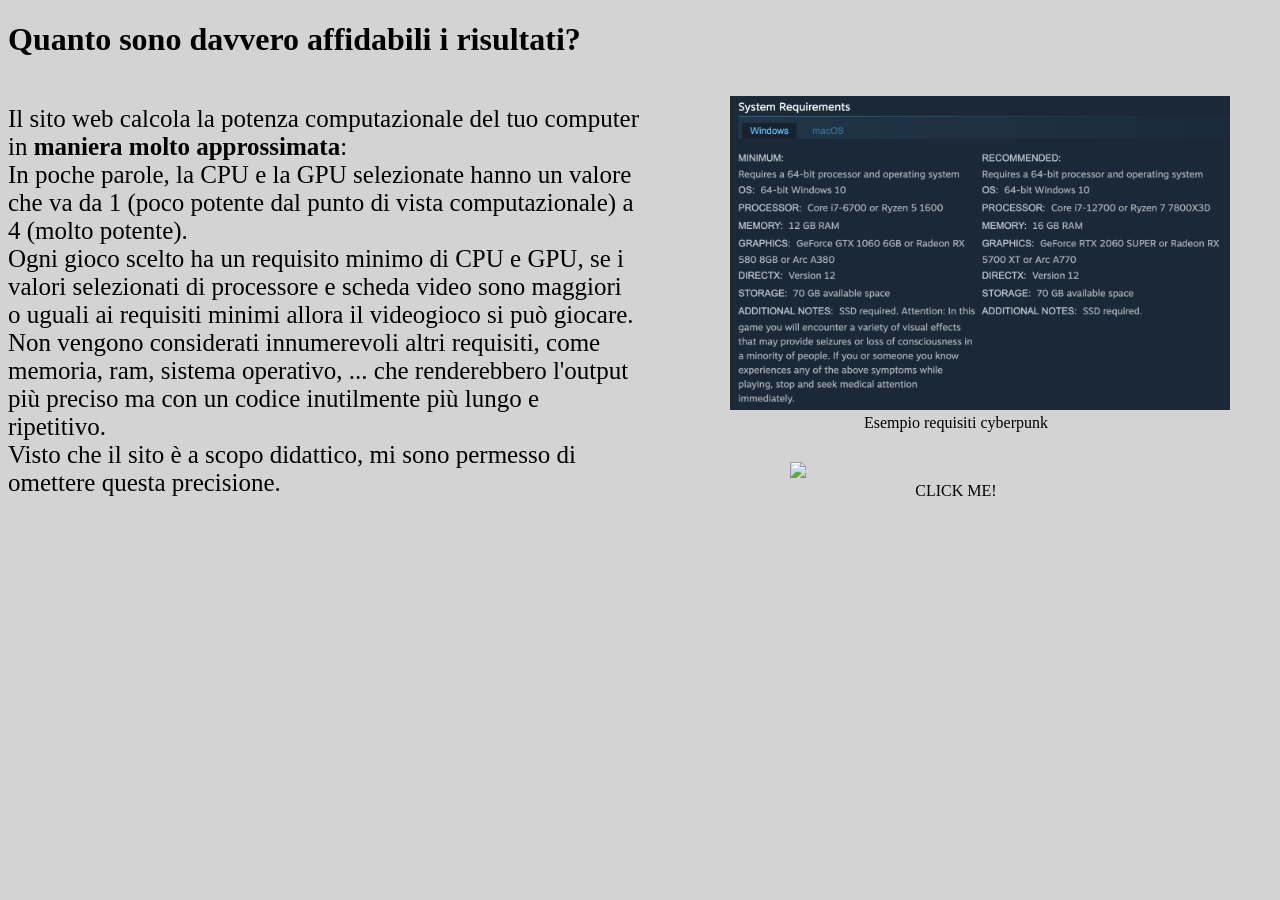
==== pagine/affidabilita.html @ abc1adb1 "Add files via upload" ====
<!DOCTYPE html>
<html>
    <head>
        <title>Affidabilità - CanIRunIt?</title>
        <link rel="stylesheet" href="../style.css">
    </head>
    <body> 
        <h1>Quanto sono davvero affidabili i risultati?</h1>

        <div class="colonna_sinistra">
            <p class = "testi">
            Il sito web calcola la potenza computazionale del tuo computer in <strong>maniera molto approssimata</strong>: <br>
            In poche parole, la CPU e la GPU selezionate hanno un valore che va da 1 (poco potente dal punto di vista computazionale) a 4 (molto potente). <br>
            Ogni gioco scelto ha un requisito minimo di CPU e GPU, se i valori selezionati di processore e scheda video sono maggiori o uguali ai requisiti minimi allora il videogioco si può giocare. <br>
            Non vengono considerati innumerevoli altri requisiti, come memoria, ram, sistema operativo, ... che renderebbero l'output più preciso ma con un codice inutilmente più lungo e ripetitivo. <br>
            Visto che il sito è a scopo didattico, mi sono permesso di omettere questa precisione.
            </p>
        </div>

        <div class = "colonna_destra">
            <figure>
                <img id="prerequisiti_cyberpunk" src = "prerequisiti_cyberpunk.png"></img>
                <figcaption>
                    Esempio requisiti cyberpunk
                </figcaption>
                <img id = "sflogo" src = "https://upload.wikimedia.org/wikipedia/commons/7/71/Street_Fighter_old_logo.png" onclick="cambiaBackgroundSF()"> 
                <figcaption>
                    CLICK ME!
                </figcaption>
            </figure>
        </div>

        <script>
            let attivazioneSF = false;

            function cambiaBackgroundSF(){
                if(!attivazioneSF){
                document.body.style.backgroundImage = 'url(sfmap.jpg)'; 
                document.body.style.backgroundRepeat = 'no-repeat'; 
                document.body.style.backgroundSize = 'cover';
                document.body.style.color = 'white';
                attivazioneSF = true
                } else{
                document.body.style.backgroundImage = ''; 
                document.body.style.backgroundRepeat = ''; 
                document.body.style.backgroundSize = '';
                document.body.style.color = ''; 
                attivazioneSF = false;
                }     
            }
        </script>
    </body>
</html>
---- style.css ----
#logo {
  display: block;
  margin: 0 auto;       
  height: auto;
}

body {
  background-color: lightgray;
  font-family: Copperplate, Papyrus, fantasy;
} 

h2{
  text-align: center;
}

#blocchi_selettori{
  text-align: center;
}

#blocchi_selettori label {
  font-weight: bold;
  margin-left: 8px;
  font-size: 25px;
}

#blocchi_selettori select{
  background-color: darkgrey;
  font-family: Copperplate, Papyrus, fantasy;
  font-size: 20px;
}

#bottone{
  background-color: darkgrey;
  font-family: Copperplate, Papyrus, fantasy;
  display: block;        
  margin: 35px auto;
  text-align: center;
  width: 300px;          
  font-size: 45px;
}

#risultato{
  text-align: center;
  font-size: 30px;
  min-height: 40px;      
  margin-top: 100px;
  font-weight: bold;
  text-decoration-line: underline;
}

#domande_frequenti{
  margin-top: 150px;      
  margin-bottom: 100px;   
  margin-left: 20px;    
  text-align: left;
  font-size: 25px;
}

#crash_bandicoot{
  float: right;
  transform: scaleX(-1);
  max-width: 400px;     
  height: auto;
  margin-left: 60px;
}

.testi{
  font-size: 25px;
}

.colonna_sinistra{
  float: left;
  width: 50%;
}

.colonna_destra{
  float: right;
  width: 50%;
}

#pip_boy{
  max-width: 150px;     
  height: auto;
}

#prerequisiti_cyberpunk{
  max-width: 500px;     
  height: auto;
  margin-left: 50px;
}

#neo_cortex{
  max-width: 200px;     
  height: auto;
}

figcaption{
  text-align: center;
}

#clickme{
  text-align: left;
  font-size: 40px;
  margin-left: 70px;
}

#sflogo{
  max-width: 400px;     
  height: auto;
  margin-left: 110px;
  margin-top: 30px;
}

#pipBoyWatch{
  margin-left: -120px;
}

#cpu2{
  max-width: 400px;     
  height: auto;
  margin-left: 300px;
}
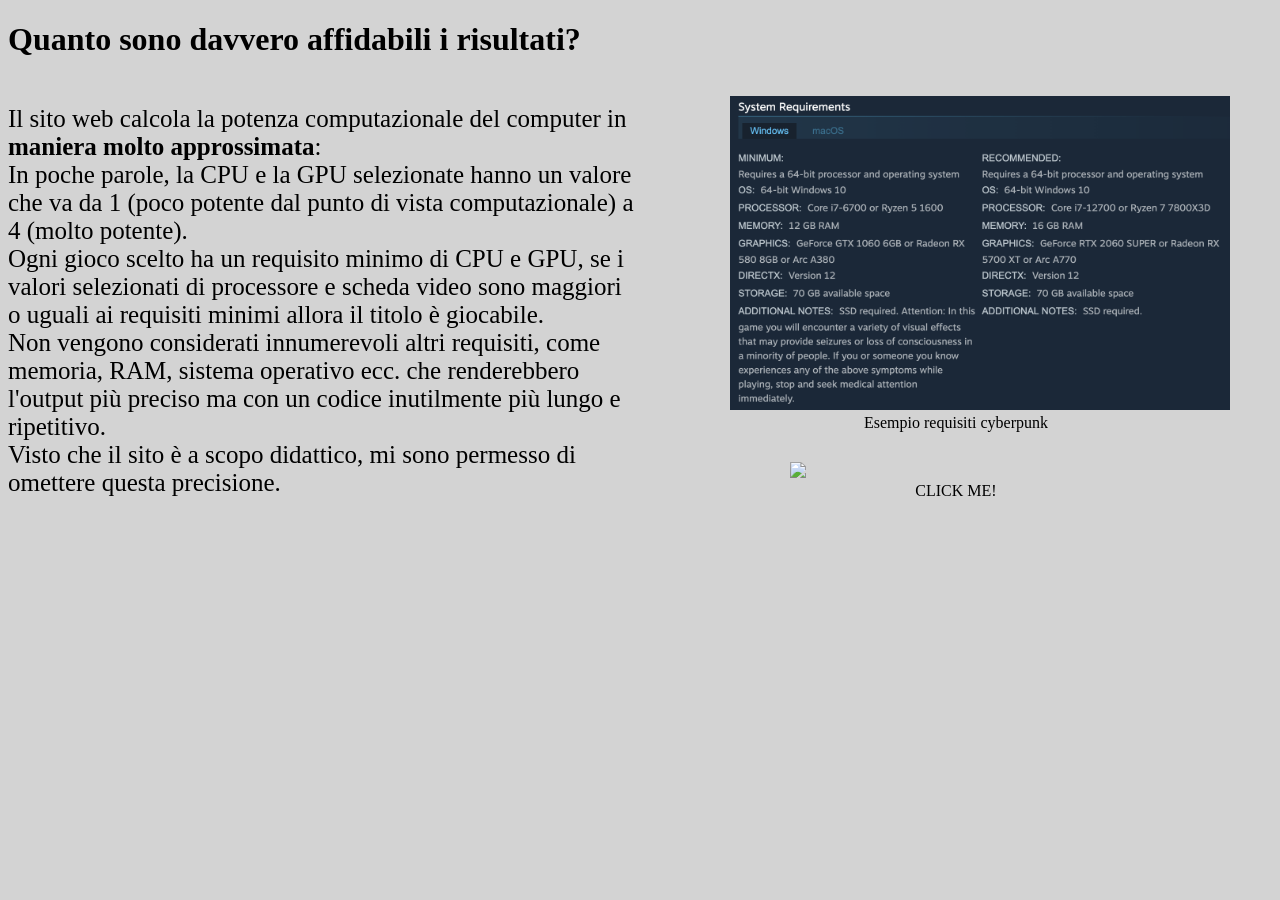
==== commit 3640a6e0: "aggiustato l'italiano" ====
--- a/pagine/affidabilita.html
+++ b/pagine/affidabilita.html
@@ -9,10 +9,10 @@
 
         <div class="colonna_sinistra">
             <p class = "testi">
-            Il sito web calcola la potenza computazionale del tuo computer in <strong>maniera molto approssimata</strong>: <br>
+            Il sito web calcola la potenza computazionale del computer in <strong>maniera molto approssimata</strong>: <br>
             In poche parole, la CPU e la GPU selezionate hanno un valore che va da 1 (poco potente dal punto di vista computazionale) a 4 (molto potente). <br>
-            Ogni gioco scelto ha un requisito minimo di CPU e GPU, se i valori selezionati di processore e scheda video sono maggiori o uguali ai requisiti minimi allora il videogioco si può giocare. <br>
-            Non vengono considerati innumerevoli altri requisiti, come memoria, ram, sistema operativo, ... che renderebbero l'output più preciso ma con un codice inutilmente più lungo e ripetitivo. <br>
+            Ogni gioco scelto ha un requisito minimo di CPU e GPU, se i valori selezionati di processore e scheda video sono maggiori o uguali ai requisiti minimi allora il titolo è giocabile. <br>
+            Non vengono considerati innumerevoli altri requisiti, come memoria, RAM, sistema operativo ecc. che renderebbero l'output più preciso ma con un codice inutilmente più lungo e ripetitivo. <br>
             Visto che il sito è a scopo didattico, mi sono permesso di omettere questa precisione.
             </p>
         </div>
--- a/style.css
+++ b/style.css
@@ -13,6 +13,10 @@
   text-align: center;
 }
 
+h3{
+  color: purple;
+}
+  
 #blocchi_selettori{
   text-align: center;
 }
